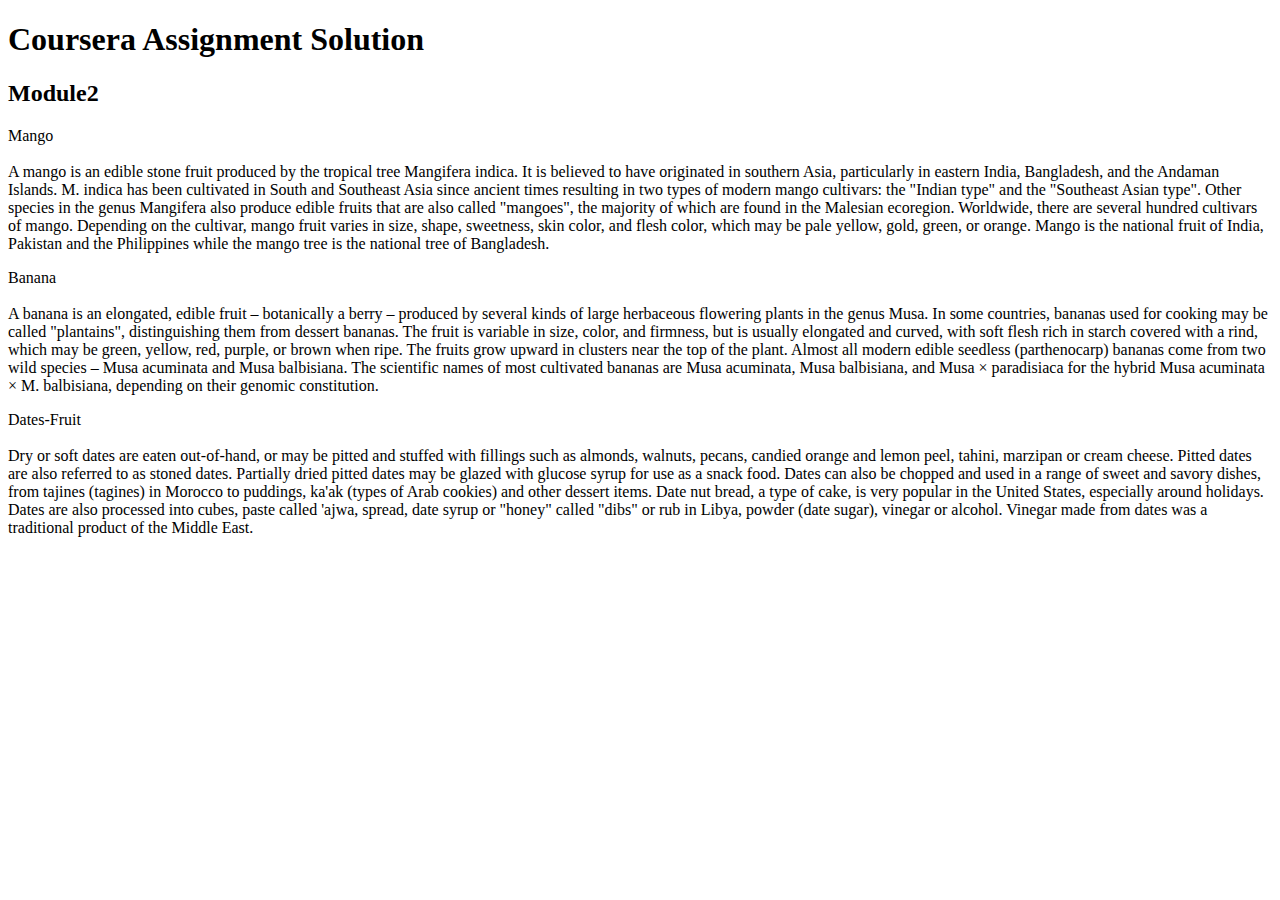
==== module2-solution/index.html @ 69eb6635 "solution folder uploaded git push" ====
<!DOCTYPE html>
<html>
	<title> My First Coding Assignment </title>
	<head>
		<meta charset="utf-8">
		<meta name="viewport" content="width=device-width, initial-scale=1">
		<link rel="stylesheet" href="C:\Users\Tahir\mycourse\module2-solution\css\style.css">
		<h1> Coursera Assignment Solution  </h1>
		

<h2> Module2 </h2>
</head>
	<body>
		<div class="row">
			<div class="col-lg-4 col-md-6">
			
				<p id="Para1"> <span id="title1"> Mango </span>
				<br><br> A mango is an edible stone fruit produced by the tropical tree Mangifera indica. It is believed to have originated in southern Asia, particularly in eastern India, Bangladesh, and the Andaman Islands. M. indica has been cultivated in South and Southeast Asia since ancient times resulting in two types of modern mango cultivars: the "Indian type" and the "Southeast Asian type". Other species in the genus Mangifera also produce edible fruits that are also called "mangoes", the majority of which are found in the Malesian ecoregion. Worldwide, there are several hundred cultivars of mango. Depending on the cultivar, mango fruit varies in size, shape, sweetness, skin color, and flesh color, which may be pale yellow, gold, green, or orange. Mango is the national fruit of India, Pakistan and the Philippines while the mango tree is the national tree of Bangladesh.</p>
			</div>
			<div class="col-lg-4 col-md-6">
				<p id="Para2"> <span id="title2"> Banana </span>
			 	<br><br> A banana is an elongated, edible fruit – botanically a berry – produced by several kinds of large herbaceous flowering plants in the genus Musa. In some countries, bananas used for cooking may be called "plantains", distinguishing them from dessert bananas. The fruit is variable in size, color, and firmness, but is usually elongated and curved, with soft flesh rich in starch covered with a rind, which may be green, yellow, red, purple, or brown when ripe. The fruits grow upward in clusters near the top of the plant. Almost all modern edible seedless (parthenocarp) bananas come from two wild species – Musa acuminata and Musa balbisiana. The scientific names of most cultivated bananas are Musa acuminata, Musa balbisiana, and Musa × paradisiaca for the hybrid Musa acuminata × M. balbisiana, depending on their genomic constitution.</p>
			</div>

			<div class="col-lg-4 col-md-12">
				<p id="Para3"> <span id="title3"> Dates-Fruit </span>
				<br><br> Dry or soft dates are eaten out-of-hand, or may be pitted and stuffed with fillings such as almonds, walnuts, pecans, candied orange and lemon peel, tahini, marzipan or cream cheese. Pitted dates are also referred to as stoned dates. Partially dried pitted dates may be glazed with glucose syrup for use as a snack food. Dates can also be chopped and used in a range of sweet and savory dishes, from tajines (tagines) in Morocco to puddings, ka'ak (types of Arab cookies) and other dessert items. Date nut bread, a type of cake, is very popular in the United States, especially around holidays. Dates are also processed into cubes, paste called 'ajwa, spread, date syrup or "honey" called "dibs" or rub in Libya, powder (date sugar), vinegar or alcohol. Vinegar made from dates was a traditional product of the Middle East.</p>
			</div>
		</div>
	</body>
</html>
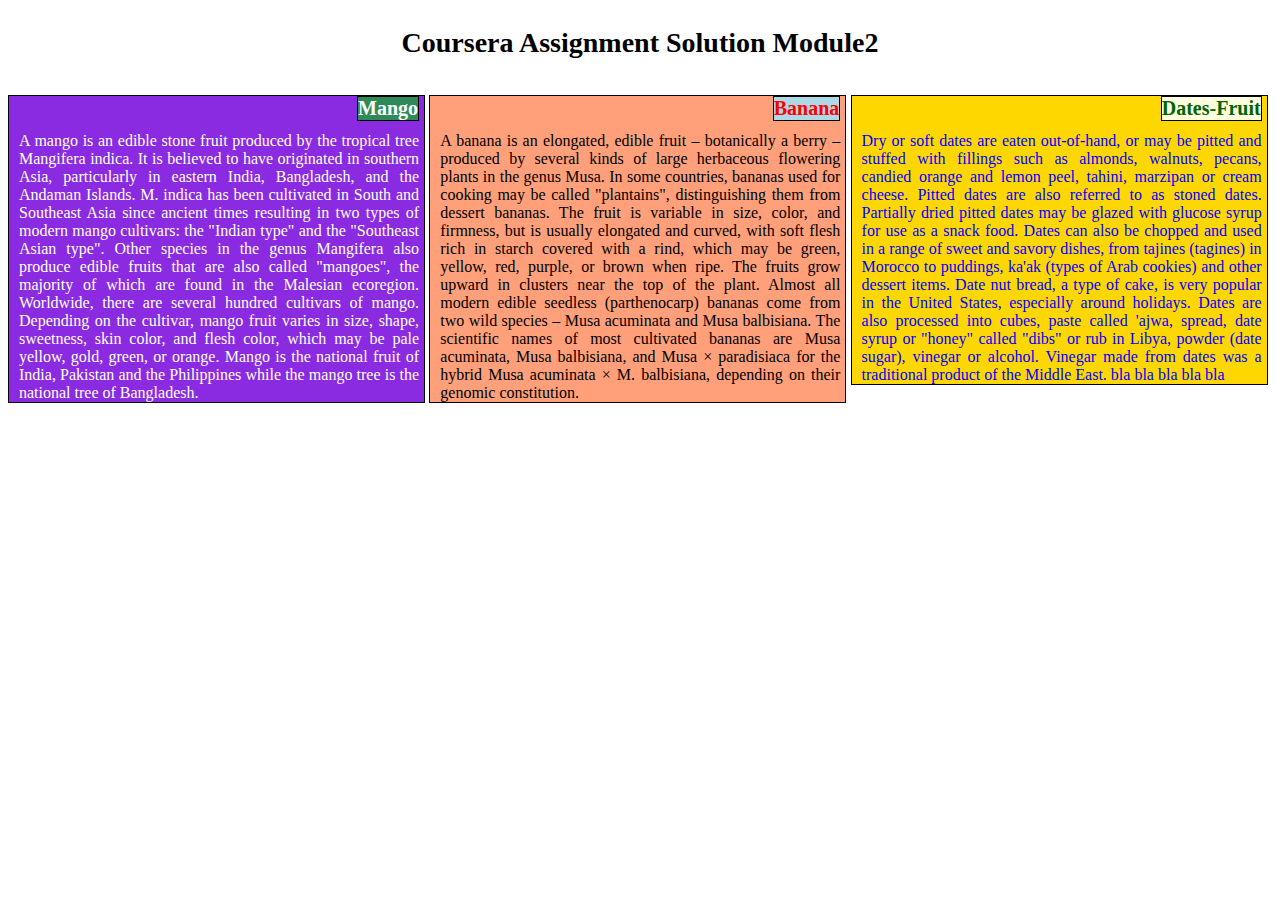
==== commit 8d1e54bf: "updated index with css style sheet" ====
--- a/module2-solution/index.html
+++ b/module2-solution/index.html
@@ -4,11 +4,10 @@
 	<head>
 		<meta charset="utf-8">
 		<meta name="viewport" content="width=device-width, initial-scale=1">
-		<link rel="stylesheet" href="C:\Users\Tahir\mycourse\module2-solution\css\style.css">
-		<h1> Coursera Assignment Solution  </h1>
+		<link rel="stylesheet" href="css\style.css">
+		<h1> Coursera Assignment Solution Module2 </h1>
 		
 
-<h2> Module2 </h2>
 </head>
 	<body>
 		<div class="row">
@@ -23,8 +22,9 @@
 			</div>
 
 			<div class="col-lg-4 col-md-12">
-				<p id="Para3"> <span id="title3"> Dates-Fruit </span>
-				<br><br> Dry or soft dates are eaten out-of-hand, or may be pitted and stuffed with fillings such as almonds, walnuts, pecans, candied orange and lemon peel, tahini, marzipan or cream cheese. Pitted dates are also referred to as stoned dates. Partially dried pitted dates may be glazed with glucose syrup for use as a snack food. Dates can also be chopped and used in a range of sweet and savory dishes, from tajines (tagines) in Morocco to puddings, ka'ak (types of Arab cookies) and other dessert items. Date nut bread, a type of cake, is very popular in the United States, especially around holidays. Dates are also processed into cubes, paste called 'ajwa, spread, date syrup or "honey" called "dibs" or rub in Libya, powder (date sugar), vinegar or alcohol. Vinegar made from dates was a traditional product of the Middle East.</p>
+				<div id="t1">
+				<p id="Para3"> <span id="title3"> Dates-Fruit</span> 
+				<br><br> Dry or soft dates are eaten out-of-hand, or may be pitted and stuffed with fillings such as almonds, walnuts, pecans, candied orange and lemon peel, tahini, marzipan or cream cheese. Pitted dates are also referred to as stoned dates. Partially dried pitted dates may be glazed with glucose syrup for use as a snack food. Dates can also be chopped and used in a range of sweet and savory dishes, from tajines (tagines) in Morocco to puddings, ka'ak (types of Arab cookies) and other dessert items. Date nut bread, a type of cake, is very popular in the United States, especially around holidays. Dates are also processed into cubes, paste called 'ajwa, spread, date syrup or "honey" called "dibs" or rub in Libya, powder (date sugar), vinegar or alcohol. Vinegar made from dates was a traditional product of the Middle East. bla bla bla bla bla</p>
 			</div>
 		</div>
 	</body>
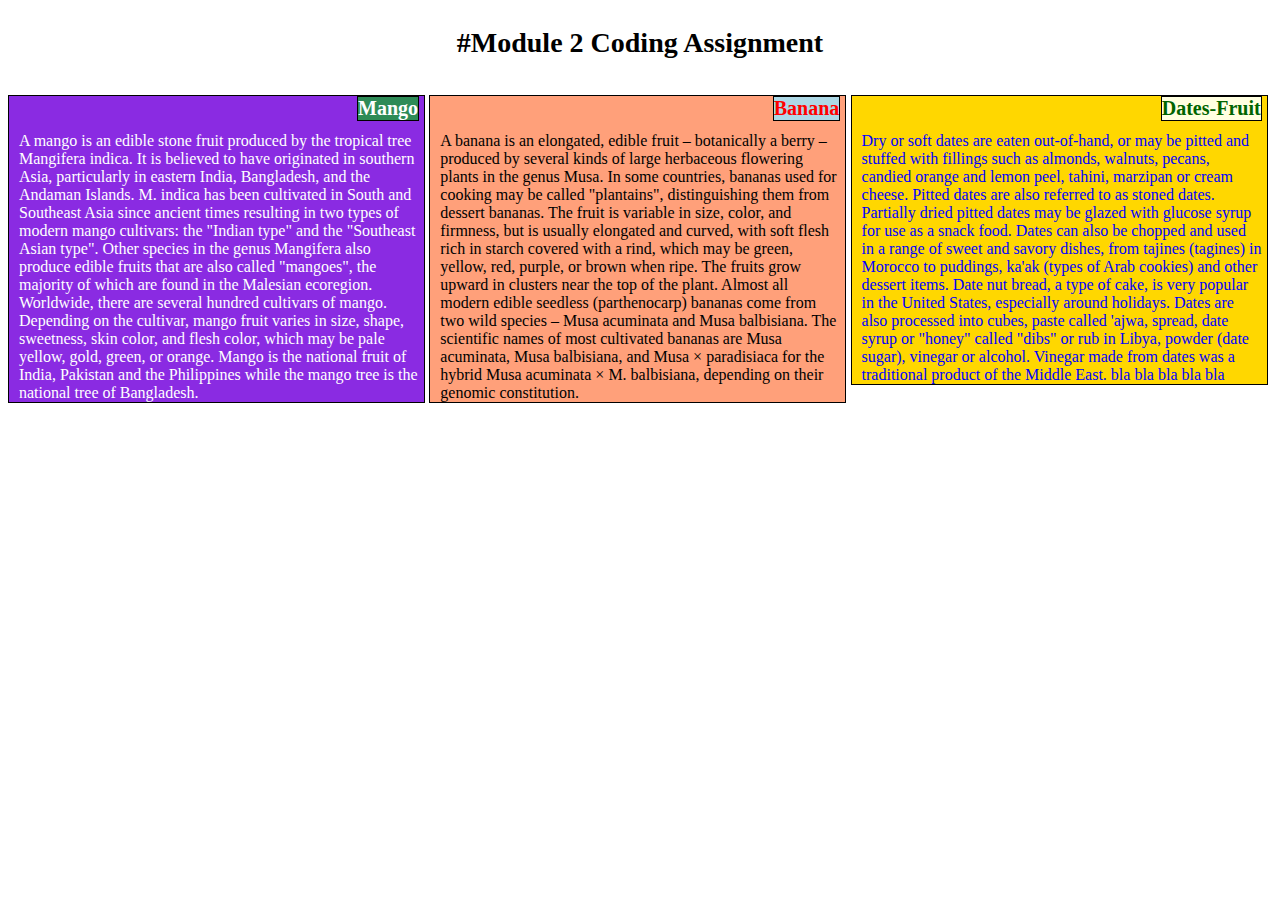
==== commit 8ea4c3bd: "css style sheet updated" ====
--- a/module2-solution/index.html
+++ b/module2-solution/index.html
@@ -5,7 +5,7 @@
 		<meta charset="utf-8">
 		<meta name="viewport" content="width=device-width, initial-scale=1">
 		<link rel="stylesheet" href="css\style.css">
-		<h1> Coursera Assignment Solution Module2 </h1>
+		<h1> #Module 2 Coding Assignment </h1>
 		
 
 </head>
